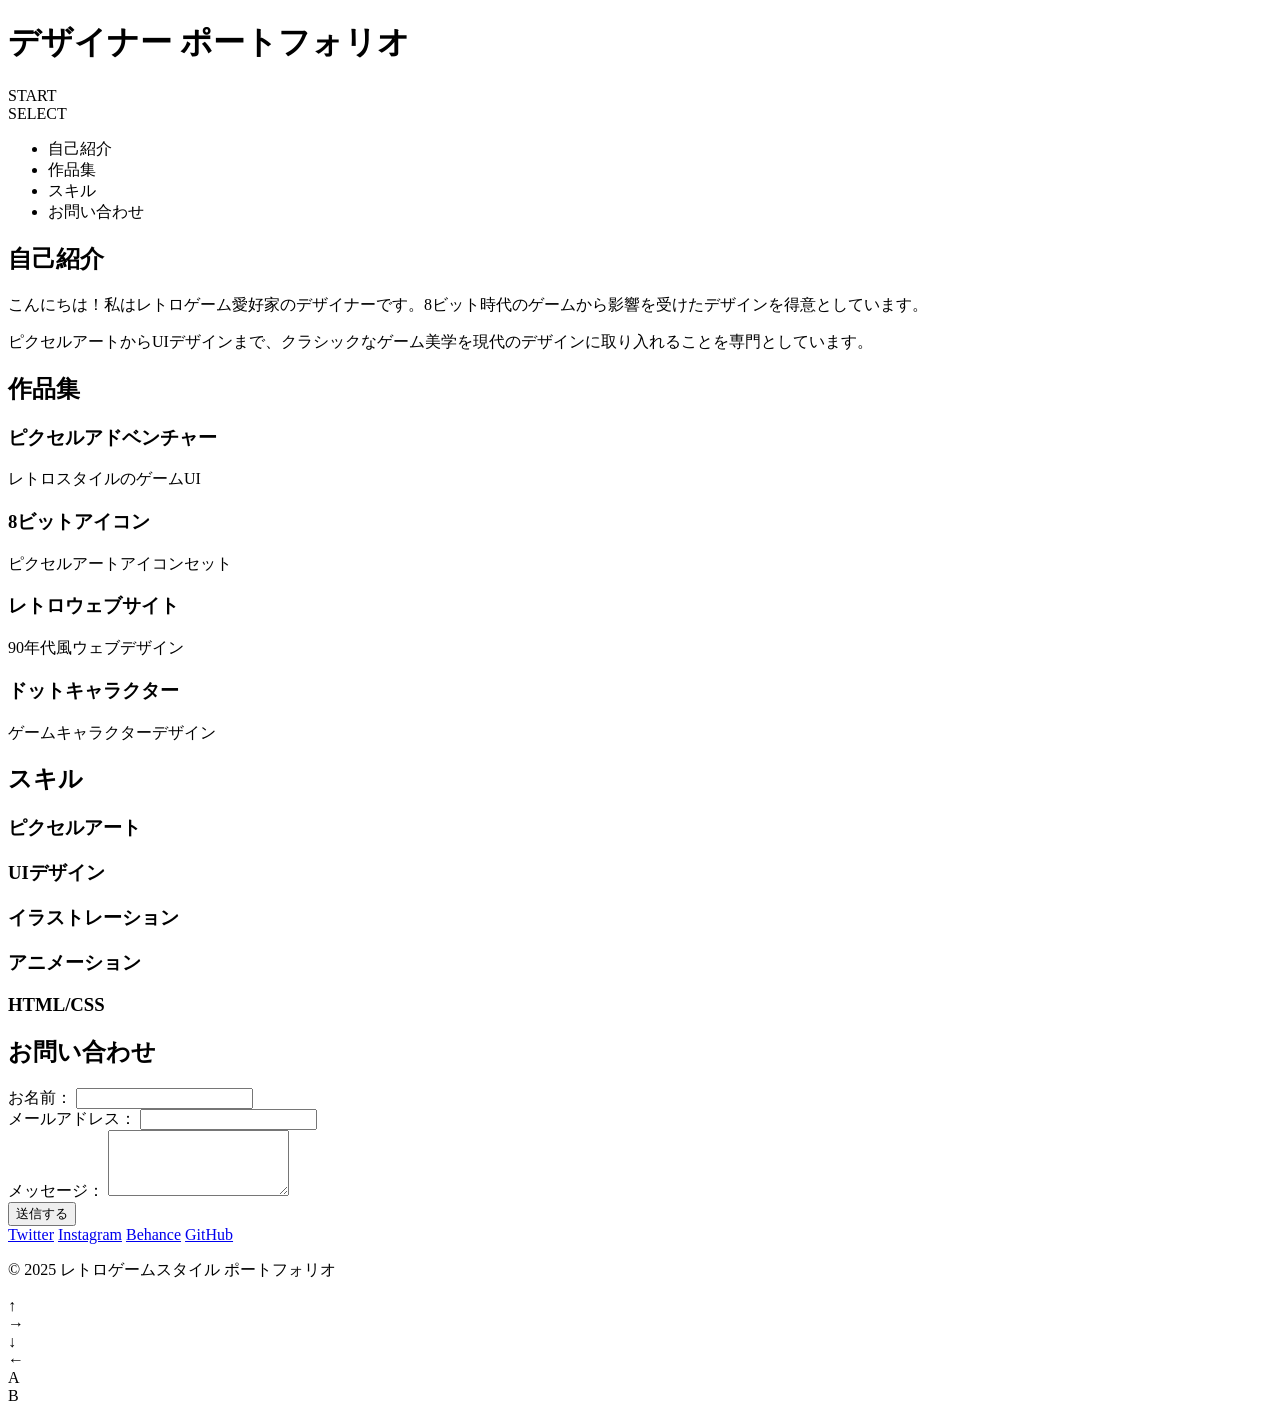
==== index.html @ 7e1d01a5 "基本的なウェブサイト構造を追加" ====
<!DOCTYPE html>
<html lang="ja">
<head>
    <meta charset="UTF-8">
    <meta name="viewport" content="width=device-width, initial-scale=1.0">
    <title>レトロゲームスタイル ポートフォリオ</title>
    <link rel="stylesheet" href="styles.css">
    <link href="https://fonts.googleapis.com/css2?family=Press+Start+2P&display=swap" rel="stylesheet">
</head>
<body>
    <div class="game-container">
        <header class="game-header">
            <h1 class="pixel-text">デザイナー ポートフォリオ</h1>
            <div class="game-controls">
                <div class="control-btn">START</div>
                <div class="control-btn">SELECT</div>
            </div>
        </header>

        <nav class="game-menu">
            <ul>
                <li class="menu-item active" data-section="about">自己紹介</li>
                <li class="menu-item" data-section="projects">作品集</li>
                <li class="menu-item" data-section="skills">スキル</li>
                <li class="menu-item" data-section="contact">お問い合わせ</li>
            </ul>
        </nav>

        <main class="game-screen">
            <section id="about" class="game-section active">
                <div class="pixel-box">
                    <h2 class="section-title">自己紹介</h2>
                    <div class="pixel-avatar"></div>
                    <p>こんにちは！私はレトロゲーム愛好家のデザイナーです。8ビット時代のゲームから影響を受けたデザインを得意としています。</p>
                    <p>ピクセルアートからUIデザインまで、クラシックなゲーム美学を現代のデザインに取り入れることを専門としています。</p>
                </div>
            </section>

            <section id="projects" class="game-section">
                <div class="pixel-box">
                    <h2 class="section-title">作品集</h2>
                    <div class="projects-grid">
                        <div class="project-item">
                            <div class="project-image" style="background-color: #83c5be;"></div>
                            <h3>ピクセルアドベンチャー</h3>
                            <p>レトロスタイルのゲームUI</p>
                        </div>
                        <div class="project-item">
                            <div class="project-image" style="background-color: #e29578;"></div>
                            <h3>8ビットアイコン</h3>
                            <p>ピクセルアートアイコンセット</p>
                        </div>
                        <div class="project-item">
                            <div class="project-image" style="background-color: #006d77;"></div>
                            <h3>レトロウェブサイト</h3>
                            <p>90年代風ウェブデザイン</p>
                        </div>
                        <div class="project-item">
                            <div class="project-image" style="background-color: #ffddd2;"></div>
                            <h3>ドットキャラクター</h3>
                            <p>ゲームキャラクターデザイン</p>
                        </div>
                    </div>
                </div>
            </section>

            <section id="skills" class="game-section">
                <div class="pixel-box">
                    <h2 class="section-title">スキル</h2>
                    <div class="skills-container">
                        <div class="skill-item">
                            <h3>ピクセルアート</h3>
                            <div class="skill-bar">
                                <div class="skill-level" style="width: 90%;"></div>
                            </div>
                        </div>
                        <div class="skill-item">
                            <h3>UIデザイン</h3>
                            <div class="skill-bar">
                                <div class="skill-level" style="width: 85%;"></div>
                            </div>
                        </div>
                        <div class="skill-item">
                            <h3>イラストレーション</h3>
                            <div class="skill-bar">
                                <div class="skill-level" style="width: 80%;"></div>
                            </div>
                        </div>
                        <div class="skill-item">
                            <h3>アニメーション</h3>
                            <div class="skill-bar">
                                <div class="skill-level" style="width: 75%;"></div>
                            </div>
                        </div>
                        <div class="skill-item">
                            <h3>HTML/CSS</h3>
                            <div class="skill-bar">
                                <div class="skill-level" style="width: 70%;"></div>
                            </div>
                        </div>
                    </div>
                </div>
            </section>

            <section id="contact" class="game-section">
                <div class="pixel-box">
                    <h2 class="section-title">お問い合わせ</h2>
                    <form class="contact-form">
                        <div class="form-group">
                            <label for="name">お名前：</label>
                            <input type="text" id="name" class="pixel-input" required>
                        </div>
                        <div class="form-group">
                            <label for="email">メールアドレス：</label>
                            <input type="email" id="email" class="pixel-input" required>
                        </div>
                        <div class="form-group">
                            <label for="message">メッセージ：</label>
                            <textarea id="message" class="pixel-input" rows="4" required></textarea>
                        </div>
                        <button type="submit" class="pixel-btn">送信する</button>
                    </form>
                    <div class="social-links">
                        <a href="#" class="social-icon">Twitter</a>
                        <a href="#" class="social-icon">Instagram</a>
                        <a href="#" class="social-icon">Behance</a>
                        <a href="#" class="social-icon">GitHub</a>
                    </div>
                </div>
            </section>
        </main>

        <footer class="game-footer">
            <p>&copy; 2025 レトロゲームスタイル ポートフォリオ</p>
            <div class="game-controls-footer">
                <div class="d-pad">
                    <div class="d-up">↑</div>
                    <div class="d-right">→</div>
                    <div class="d-down">↓</div>
                    <div class="d-left">←</div>
                </div>
                <div class="action-btns">
                    <div class="btn-a">A</div>
                    <div class="btn-b">B</div>
                </div>
            </div>
        </footer>
    </div>

    <script src="script.js"></script>
</body>
</html>
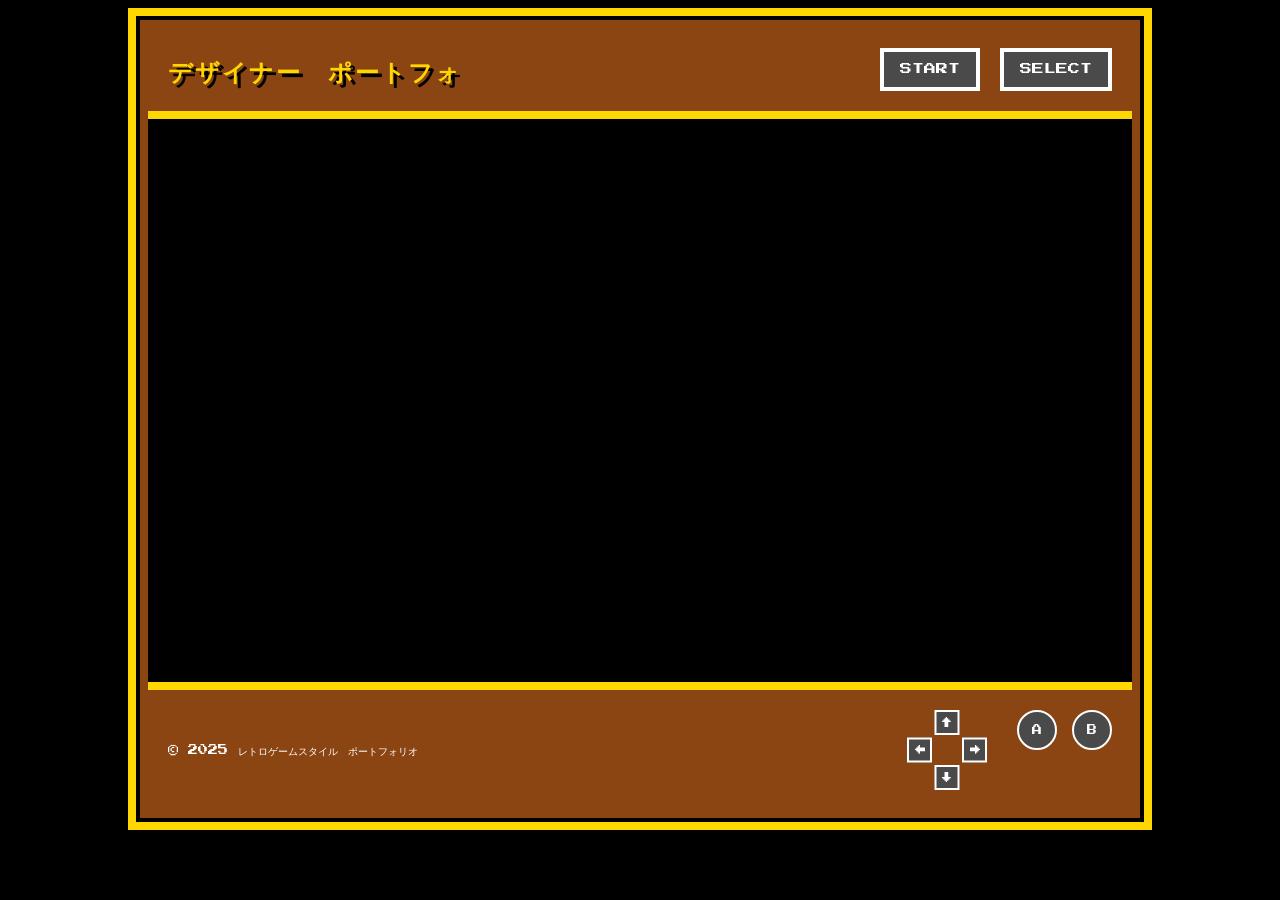
==== commit 7d1a8c42: "8ビット風の音声入力アプリ（ボイスメモ）を追加 - voice.html / voice.css / voice.js を追加（Web Speech API を使用） - カーソル位置への挿入、音声コ" ====
--- a/index.html
+++ b/index.html
@@ -60,6 +60,11 @@
                             <h3>ドットキャラクター</h3>
                             <p>ゲームキャラクターデザイン</p>
                         </div>
+                        <a href="voice.html" class="project-item project-link">
+                            <div class="project-image project-image-voice"></div>
+                            <h3>ボイスメモ ▶</h3>
+                            <p>話すだけで文字になる音声入力アプリ</p>
+                        </a>
                     </div>
                 </div>
             </section>
--- a/styles.css
+++ b/styles.css
@@ -0,0 +1,496 @@
+/* 8ビットレトロゲームスタイルのCSS */
+:root {
+    --primary-color: #8b4513;
+    --secondary-color: #ffd700;
+    --bg-color: #000;
+    --text-color: #fff;
+    --box-color: #4a4a4a;
+    --highlight-color: #ff6b6b;
+    --border-color: #ffd700;
+    --success-color: #32cd32;
+    --pixel-size: 4px;
+}
+
+* {
+    margin: 0;
+    padding: 0;
+    box-sizing: border-box;
+}
+
+body {
+    font-family: 'Press Start 2P', cursive;
+    background-color: var(--bg-color);
+    color: var(--text-color);
+    line-height: 1.6;
+    padding: 20px;
+    image-rendering: pixelated;
+}
+
+/* ピクセル境界線の作成 */
+.pixel-box {
+    position: relative;
+    border: 4px solid var(--border-color);
+    padding: 20px;
+    margin-bottom: 20px;
+    background-color: var(--box-color);
+    box-shadow: 0 0 0 4px var(--bg-color), 0 0 0 8px var(--border-color);
+    image-rendering: pixelated;
+}
+
+.pixel-box::before {
+    content: '';
+    position: absolute;
+    top: -12px;
+    left: -12px;
+    right: -12px;
+    bottom: -12px;
+    border: 4px solid var(--bg-color);
+    z-index: -1;
+}
+
+/* ゲームコンテナ */
+.game-container {
+    max-width: 1000px;
+    margin: 0 auto;
+    background-color: var(--bg-color);
+    border: 8px solid var(--primary-color);
+    box-shadow: 0 0 0 4px var(--bg-color), 0 0 0 12px var(--secondary-color);
+    overflow: hidden;
+}
+
+/* ヘッダー */
+.game-header {
+    background-color: var(--primary-color);
+    padding: 20px;
+    display: flex;
+    justify-content: space-between;
+    align-items: center;
+    border-bottom: 8px solid var(--secondary-color);
+}
+
+.pixel-text {
+    font-size: 24px;
+    color: var(--secondary-color);
+    text-shadow: 4px 4px 0 var(--bg-color);
+    letter-spacing: 2px;
+}
+
+.game-controls {
+    display: flex;
+    gap: 20px;
+}
+
+.control-btn {
+    background-color: var(--box-color);
+    color: var(--text-color);
+    padding: 8px 16px;
+    border: 4px solid var(--text-color);
+    font-size: 12px;
+    cursor: pointer;
+    transition: all 0.2s;
+}
+
+.control-btn:hover {
+    background-color: var(--highlight-color);
+    transform: scale(1.05);
+}
+
+/* ナビゲーションメニュー */
+.game-menu {
+    background-color: var(--box-color);
+    padding: 10px 0;
+    border-bottom: 4px solid var(--secondary-color);
+}
+
+.game-menu ul {
+    display: flex;
+    list-style: none;
+    justify-content: center;
+    gap: 20px;
+}
+
+.menu-item {
+    padding: 8px 16px;
+    cursor: pointer;
+    font-size: 14px;
+    position: relative;
+    transition: all 0.2s;
+}
+
+.menu-item:hover {
+    color: var(--highlight-color);
+}
+
+.menu-item.active {
+    color: var(--secondary-color);
+}
+
+.menu-item.active::before {
+    content: '►';
+    position: absolute;
+    left: -15px;
+    animation: blink 1s infinite;
+}
+
+@keyframes blink {
+    0%, 49% {
+        opacity: 0;
+    }
+    50%, 100% {
+        opacity: 1;
+    }
+}
+
+/* メインコンテンツ */
+.game-screen {
+    padding: 30px;
+    min-height: 500px;
+    background-color: var(--bg-color);
+    background-image: 
+        linear-gradient(rgba(32, 32, 32, 0.1) 1px, transparent 1px),
+        linear-gradient(90deg, rgba(32, 32, 32, 0.1) 1px, transparent 1px);
+    background-size: 20px 20px;
+}
+
+.game-section {
+    display: none;
+}
+
+.game-section.active {
+    display: block;
+    animation: fadeIn 0.5s;
+}
+
+@keyframes fadeIn {
+    from {
+        opacity: 0;
+        transform: translateY(10px);
+    }
+    to {
+        opacity: 1;
+        transform: translateY(0);
+    }
+}
+
+.section-title {
+    font-size: 20px;
+    color: var(--secondary-color);
+    margin-bottom: 20px;
+    text-shadow: 3px 3px 0 var(--bg-color);
+    position: relative;
+    display: inline-block;
+}
+
+.section-title::after {
+    content: '';
+    position: absolute;
+    bottom: -10px;
+    left: 0;
+    width: 100%;
+    height: 4px;
+    background-color: var(--secondary-color);
+}
+
+/* 自己紹介セクション */
+.pixel-avatar {
+    width: 150px;
+    height: 150px;
+    background-color: var(--secondary-color);
+    margin: 20px auto;
+    border: 4px solid var(--text-color);
+    position: relative;
+    overflow: hidden;
+    image-rendering: pixelated;
+    background-image: url('[data-uri]');
+    background-size: cover;
+    background-repeat: repeat;
+}
+
+/* 作品集セクション */
+.projects-grid {
+    display: grid;
+    grid-template-columns: repeat(auto-fill, minmax(200px, 1fr));
+    gap: 20px;
+    margin-top: 30px;
+}
+
+.project-item {
+    background-color: var(--box-color);
+    border: 4px solid var(--border-color);
+    padding: 10px;
+    transition: transform 0.3s;
+}
+
+.project-item:hover {
+    transform: scale(1.05);
+    border-color: var(--highlight-color);
+}
+
+.project-image {
+    width: 100%;
+    height: 150px;
+    margin-bottom: 10px;
+    border: 2px solid var(--text-color);
+    image-rendering: pixelated;
+}
+
+.project-item h3 {
+    font-size: 14px;
+    color: var(--secondary-color);
+    margin-bottom: 5px;
+}
+
+.project-item p {
+    font-size: 10px;
+}
+
+/* リンクになっている作品（音声入力アプリなど） */
+.project-link {
+    display: block;
+    color: inherit;
+    text-decoration: none;
+}
+
+.project-image-voice {
+    background-color: #1d3557;
+    background-image: url("data:image/svg+xml,%3Csvg xmlns='http://www.w3.org/2000/svg' viewBox='0 0 12 14' shape-rendering='crispEdges'%3E%3Cpath fill='%23ffd700' d='M4 0h4v1h-4zM3 1h6v1h-6zM3 2h2v1h-2zM7 2h2v1h-2zM3 3h6v1h-6zM3 4h2v1h-2zM7 4h2v1h-2zM1 5h1v1h-1zM3 5h6v1h-6zM10 5h1v1h-1zM1 6h1v1h-1zM3 6h6v1h-6zM10 6h1v1h-1zM1 7h1v1h-1zM4 7h4v1h-4zM10 7h1v1h-1zM1 8h2v1h-2zM9 8h2v1h-2zM2 9h3v1h-3zM7 9h3v1h-3zM4 10h4v1h-4zM5 11h2v1h-2zM5 12h2v1h-2zM3 13h6v1h-6z'/%3E%3C/svg%3E");
+    background-repeat: no-repeat;
+    background-position: center;
+    background-size: auto 70%;
+}
+
+/* スキルセクション */
+.skills-container {
+    margin-top: 30px;
+}
+
+.skill-item {
+    margin-bottom: 15px;
+}
+
+.skill-item h3 {
+    font-size: 14px;
+    color: var(--secondary-color);
+    margin-bottom: 5px;
+}
+
+.skill-bar {
+    height: 20px;
+    background-color: var(--bg-color);
+    border: 2px solid var(--text-color);
+    position: relative;
+    overflow: hidden;
+}
+
+.skill-level {
+    height: 100%;
+    background-color: var(--secondary-color);
+    position: absolute;
+    top: 0;
+    left: 0;
+    transition: width 1s;
+}
+
+/* お問い合わせセクション */
+.contact-form {
+    margin-top: 30px;
+}
+
+.form-group {
+    margin-bottom: 20px;
+}
+
+.form-group label {
+    display: block;
+    font-size: 12px;
+    color: var(--secondary-color);
+    margin-bottom: 5px;
+}
+
+.pixel-input {
+    width: 100%;
+    padding: 10px;
+    background-color: var(--bg-color);
+    border: 4px solid var(--text-color);
+    color: var(--text-color);
+    font-family: 'Press Start 2P', cursive;
+    font-size: 12px;
+    outline: none;
+}
+
+.pixel-input:focus {
+    border-color: var(--secondary-color);
+}
+
+.pixel-btn {
+    background-color: var(--primary-color);
+    color: var(--text-color);
+    border: 4px solid var(--text-color);
+    padding: 10px 20px;
+    font-family: 'Press Start 2P', cursive;
+    font-size: 14px;
+    cursor: pointer;
+    transition: all 0.2s;
+    display: inline-block;
+    margin-top: 10px;
+}
+
+.pixel-btn:hover {
+    background-color: var(--secondary-color);
+    color: var(--bg-color);
+}
+
+.social-links {
+    margin-top: 30px;
+    display: flex;
+    flex-wrap: wrap;
+    gap: 15px;
+}
+
+.social-icon {
+    color: var(--text-color);
+    text-decoration: none;
+    font-size: 12px;
+    padding: 5px 10px;
+    border: 2px solid var(--text-color);
+    transition: all 0.2s;
+}
+
+.social-icon:hover {
+    background-color: var(--secondary-color);
+    color: var(--bg-color);
+}
+
+/* フッター */
+.game-footer {
+    background-color: var(--primary-color);
+    padding: 20px;
+    display: flex;
+    justify-content: space-between;
+    align-items: center;
+    border-top: 8px solid var(--secondary-color);
+    font-size: 10px;
+}
+
+.game-controls-footer {
+    display: flex;
+    gap: 30px;
+}
+
+.d-pad {
+    position: relative;
+    width: 80px;
+    height: 80px;
+}
+
+.d-up, .d-right, .d-down, .d-left {
+    position: absolute;
+    width: 25px;
+    height: 25px;
+    background-color: var(--box-color);
+    border: 2px solid var(--text-color);
+    display: flex;
+    align-items: center;
+    justify-content: center;
+    cursor: pointer;
+}
+
+.d-up {
+    top: 0;
+    left: 50%;
+    transform: translateX(-50%);
+}
+
+.d-right {
+    top: 50%;
+    right: 0;
+    transform: translateY(-50%);
+}
+
+.d-down {
+    bottom: 0;
+    left: 50%;
+    transform: translateX(-50%);
+}
+
+.d-left {
+    top: 50%;
+    left: 0;
+    transform: translateY(-50%);
+}
+
+.action-btns {
+    display: flex;
+    gap: 15px;
+}
+
+.btn-a, .btn-b {
+    width: 40px;
+    height: 40px;
+    border-radius: 50%;
+    background-color: var(--box-color);
+    border: 2px solid var(--text-color);
+    display: flex;
+    align-items: center;
+    justify-content: center;
+    cursor: pointer;
+}
+
+/* レスポンシブデザイン */
+@media (max-width: 768px) {
+    .game-header {
+        flex-direction: column;
+        gap: 20px;
+    }
+    
+    .game-menu ul {
+        flex-direction: column;
+        align-items: center;
+    }
+    
+    .projects-grid {
+        grid-template-columns: 1fr;
+    }
+    
+    .game-footer {
+        flex-direction: column;
+        gap: 20px;
+    }
+}
+
+/* ピクセル化アニメーション */
+@keyframes pixelate {
+    0% {
+        filter: blur(0px);
+    }
+    25% {
+        filter: blur(2px);
+    }
+    50% {
+        filter: blur(0px);
+    }
+    75% {
+        filter: blur(4px);
+    }
+    100% {
+        filter: blur(0px);
+    }
+}
+
+/* スクロールバーのカスタマイズ */
+::-webkit-scrollbar {
+    width: 10px;
+}
+
+::-webkit-scrollbar-track {
+    background: var(--bg-color);
+}
+
+::-webkit-scrollbar-thumb {
+    background: var(--primary-color);
+    border: 2px solid var(--secondary-color);
+}
+
+::-webkit-scrollbar-thumb:hover {
+    background: var(--secondary-color);
+} 
